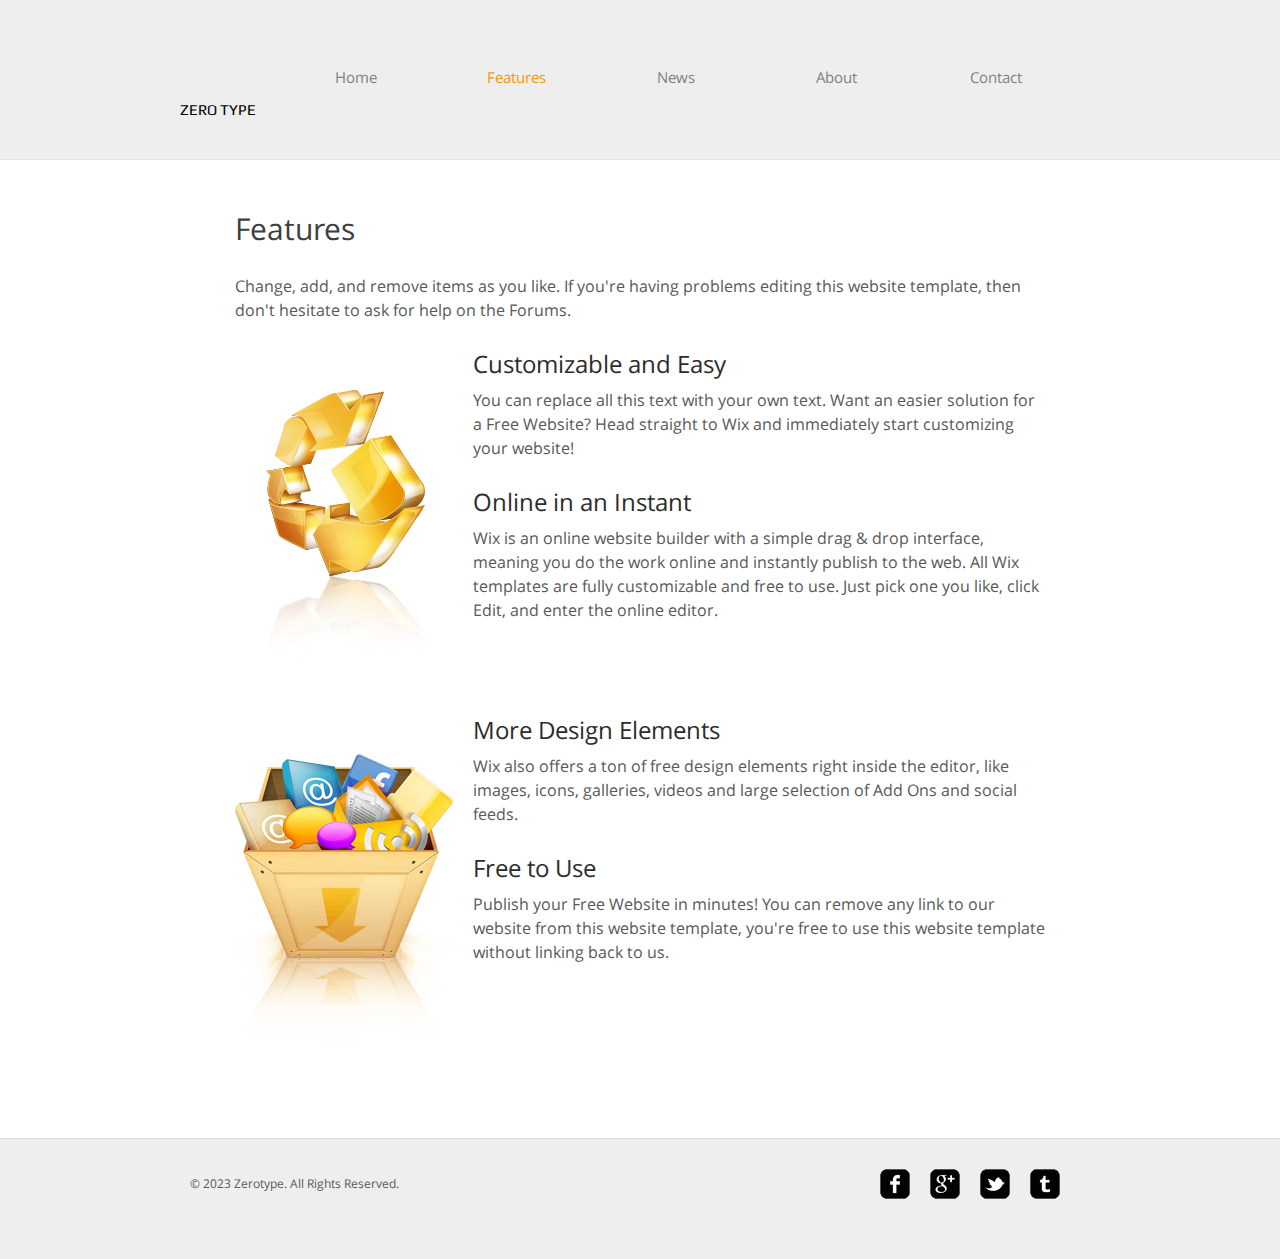
==== features.html @ 130b55e6 "New Design" ====
<!DOCTYPE HTML>
<!-- Website template by freewebsitetemplates.com -->
<html>
<head>
	<meta charset="UTF-8">
	<title>Features - Zerotype Website Template</title>
	<link rel="stylesheet" href="css/style.css" type="text/css">
</head>
<body>
	<div id="header">
		<div>
			<div class="logo">
				<a href="index.html">Zero Type</a>
			</div>
			<ul id="navigation">
				<li>
					<a href="index.html">Home</a>
				</li>
				<li class="active">
					<a href="features.html">Features</a>
				</li>
				<li>
					<a href="news.html">News</a>
				</li>
				<li>
					<a href="about.html">About</a>
				</li>
				<li>
					<a href="contact.html">Contact</a>
				</li>
			</ul>
		</div>
	</div>
	<div id="contents">
		<div class="features">
			<h1>Features</h1>
			<p>
				Change, add, and remove items as you like. If you're having problems editing this website template, then don't hesitate to ask for help on the Forums.
			</p>
			<div>
				<img src="images/recycle.png" alt="Img">
				<h2>Customizable and Easy</h2>
				<p>
					You can replace all this text with your own text. Want an easier solution for a Free Website? Head straight to Wix and immediately start customizing your website!
				</p>
				<h2>Online in an Instant</h2>
				<p>
					Wix is an online website builder with a simple drag & drop interface, meaning you do the work online and instantly publish to the web. All Wix templates are fully customizable and free to use. Just pick one you like, click Edit, and enter the online editor.
				</p>
			</div>
			<div>
				<img src="images/box-of-icons.png" alt="Img">
				<h2>More Design Elements</h2>
				<p>
					Wix also offers a ton of free design elements right inside the editor, like images, icons, galleries, videos and large selection of Add Ons and social feeds.
				</p>
				<h2>Free to Use</h2>
				<p>
					Publish your Free Website in minutes! You can remove any link to our website from this website template, you're free to use this website template without linking back to us.
				</p>
			</div>
		</div>
	</div>
	<div id="footer">
		<div class="clearfix">
			<div id="connect">
				<a href="http://freewebsitetemplates.com/go/facebook/" target="_blank" class="facebook"></a><a href="http://freewebsitetemplates.com/go/googleplus/" target="_blank" class="googleplus"></a><a href="http://freewebsitetemplates.com/go/twitter/" target="_blank" class="twitter"></a><a href="http://www.freewebsitetemplates.com/misc/contact/" target="_blank" class="tumbler"></a>
			</div>
			<p>
				© 2023 Zerotype. All Rights Reserved.
			</p>
		</div>
	</div>
</body>
</html>
---- css/style.css ----
/* Website template by freewebsitetemplates.com */
@font-face {
	font-family: 'OpenSans';
	src: url('../fonts/OpenSans-Regular.eot');
	src: local('☺'), url('../fonts/OpenSans-Regular.woff') format('woff'), url('../fonts/OpenSans-Regular.ttf') format('truetype'), url('../fonts/OpenSans-Regular.svg') format('svg');
	font-weight: normal;
	font-style: normal;
}
@font-face {
	font-family: 'Play';
	src: url('../fonts/Play-Regular.eot');
	src: local('☺'), url('../fonts/Play-Regular.woff') format('woff'), url('../fonts/Play-Regular.ttf') format('truetype'), url('../fonts/Play-Regular.svg') format('svg');
	font-weight: normal;
	font-style: normal;
}
body {
	background-color: #fff;
	font-family: 'OpenSans';
	margin: 0;
}
img {
	border: 0;
}
.clearfix:after, #contents:after {
	clear:both;
	content:"";
	display:block;
	height:1%;
	line-height:0;
	visibility:hidden;
}
.btn {
	background: url(../images/bg-button.png) no-repeat;
	background-position: 0 -70px;
	color: #fff;
	display: inline-block;
	font: 24px/60px 'OpenSans';
	height: 60px;
	width: 230px;
	text-align: center;
	text-decoration: none;
	text-transform: uppercase;
}
.btn:hover {
	background-position: 0 0;
}
/*------------------------------ HEADER ------------------------------*/
#header {
	background-color: #eee;
	border-bottom: 1px solid #e6e6e6;
	padding: 27px 0;
}
#header > div, #footer > div {
	width: 920px;
	margin: 0 auto;
	padding: 0 20px;
}
/** Logo **/
#header .logo {
	float: left;
	margin-right: 20px;
}
#header .logo a {
	background: url(../images/logo.png) no-repeat center top;
	color: #000;
	display: block;
	font: 15px/30px 'Play';
	height: 20px;
	width: 76px;
	padding-top: 68px;
	text-decoration: none;
	text-transform: uppercase;
}
/** Navigation **/
#navigation {
	display: inline-block;
	list-style: none;
	line-height: 100px;
	margin: 0;
	padding: 0;
}
#navigation ul {
	display: inline-block;
	list-style: none;
	margin: 0;
	padding: 0;
}
#navigation li {
	float: left;
	width: 160px;
	text-align: center;
}
#navigation li a {
	color: #818181;
	font-size: 15px;
	line-height: 30px;
	text-decoration: none;
}
#navigation li a:hover {
	color: #000;
}
#navigation li.active a {
	color: #f99600;
}
#adbox {
	background: url(../images/bg-adbox.jpg) repeat-x left top;
	height: 380px;
	padding: 60px 0;
}
#adbox > div {
	width: 800px;
	margin: 0 auto;
	padding: 0 80px;
}
#adbox > div img {
	float: right;
	margin-left: 60px;
}
#adbox h1, #adbox h2 {
	color: #2c2c2c;
	font-size: 60px;
	line-height: 60px;
	margin: 0;
	text-transform: uppercase;
}
#adbox h2 {
	font-size: 30px;
	line-height: 36px;
	text-transform: none;
}
#adbox p {
	font-size: 16px;
	line-height: 24px;
	margin: 0;
}
#adbox p span {
	display: block;
	font-size: 12px;
	width: 360px;
	padding: 24px 0;
	text-align: center;
}
#adbox p span b {
	font-weight: normal;
	display: block;
	width: 256px;
}
/*------------------------------ CONTENTS ------------------------------*/
#contents {
	min-height: 510px;
	width: 880px;
	margin: 0 auto;
	padding: 54px 40px;
}
h1 {
	color: #3e3e3e;
	font-size: 30px;
	font-weight: normal;
	line-height: 30px;
	margin: 0 0 30px;
}
h2 {
	color: #2c2c2c;
	font-size: 24px;
	font-weight: normal;
	line-height: 24px;
	margin: 0 0 12px;
}
p {
	color: #585858;
	font-size: 16px;
	line-height: 24px;
	margin: 0 0 30px;
}
p a {
	color: #585858;
}
#tagline h1 {
	margin-left: 20px;
}
#tagline > div {
	float: left;
	width: 400px;
	margin: 0 20px;
}
#contents .features {
	width: 810px;
	margin: 0 auto;
}
.features > div {
	display: inline-block;
	margin: 0 0 30px;
}
.features > div img {
	float: left;
	margin-right: 20px;
	margin-top: 36px;
}
.date {
	float: left;
	height: 78px;
	width: 70px;
	margin-right: 20px;
	border: 1px solid #d5d5d5;
	text-align: center;
}
.date p {
	margin: 12px 0 0;
}
.date p span {
	display: block;
	font-size: 30px;
	margin-bottom: 6px;
}
.author {
	color: #585858;
	display: block;
	font-size: 12px;
}
.more {
	background-color: #727272;
	color: #fff;
	display: inline-block;
	font-size: 14px;
	line-height: 30px;
	width: 100px;
	text-align: center;
	text-decoration: none;
}
.more:hover, .message input[type='submit']:hover {
	background-color: #f99600;
	color: #000;
}
/** main **/
.main {
	float: left;
	background: url(../images/divider.png) repeat-y right top;
	min-height: 100px;
	width: 620px;
	padding-right: 24px;
}
.main h1, .sidebar h1 {
	margin: 0 0 12px;
	position: relative;
	top: -18px;
}
.main h2 span {
	display: block;
	font-size: 12px;
}
/** sidebar **/
.sidebar {
	float: left;
	min-height: 848px;
	width: 216px;
	margin-left: 20px;
}
.sidebar ul, .news {
	list-style: none;
	margin: 0;
	padding: 0;
}
.news li {
	border-top: 1px solid #d5d5d5;
	padding: 24px 30px 0 100px;
	position: relative;
}
.news li .date {
	float: none;
	position: absolute;
	left: 0;
	top: 30px;
}
.news li > p span, .post > span {
	display: block;
	text-align: right;
}
.posts {
	border-top: 1px solid #d5d5d5;
}
.posts li {
	border-bottom: 1px solid #d5d5d5;
	padding: 24px 10px 0;
}
.posts li p {
	font-size: 14px;
}
.posts li .title {
	font-size: 16px;
	font-weight: normal;
	margin: 0 0 12px;
}
.posts li .title a {
	color: #2c2c2c;
	font-size: 16px;
	text-decoration: none;
}
.post {
	width: 785px;
	margin: 0 auto;
}
.post h1 {
	padding-top: 12px;
}
#about {
	width: 740px;
	margin: 0 auto;
}
#about h1, .section h1 {
	border-bottom: 1px solid #e0e0e0;
	padding-bottom: 12px;
}
.section {
	float: left;
	width: 390px;
	margin-right: 50px;
}
.section h1 {
	margin-bottom: 18px;
}
.message input[type='text'], .message textarea {
	color: #aeaeae;
	font-size: 13px;
	height: 33px;
	line-height: 33px;
	width: 380px;
	border: 1px solid #d5d5d5;
	margin: 0 0 6px;
	padding: 0 4px;
}
.message textarea {
	height: 175px;
	overflow: auto;
	resize: none;
}
.message input[type='submit'] {
	float: right;
	background-color: #818181;
	color: #d5d5d5;
	cursor: pointer;
	font: 13px/30px Arial, Helvetica, sans-serif;
	height: 30px;
	border: 0;
	margin: 0;
	padding: 0 10px;
}
.contact {
	background-color: #f8f8f8;
	width: 270px;
	padding: 124px 60px;
	text-align: center;
}
.contact p span {
	color: #2c2c2c;
	display: block;
	font-size: 30px;
	line-height: 36px;
	padding: 18px 0;
}
/*------------------------------ FOOTER ------------------------------*/
#footer {
	background-color: #eee;
	border-top: 1px solid #d8d8d8;
	padding: 30px 0;
}
#footer p {
	font-size: 12px;
	line-height: 30px;
	padding-left: 10px;
}
#connect {
	float: right;
	display: inline-block;
	margin-right: 30px;
}
#connect a {
	background: url(../images/icons.png) no-repeat;
	display: inline-block;
	height: 30px;
	width: 30px;
	margin: 0 10px;
}
#connect a.googleplus {
	background-position: 0 -40px;
}
#connect a.twitter {
	background-position: 0 -80px;
}
#connect a.tumbler {
	background-position: 0 -120px;
}
#connect a.facebook:hover {
	background-position: -40px 0;
}
#connect a.googleplus:hover {
	background-position: -40px -40px;
}
#connect a.twitter:hover {
	background-position: -40px -80px;
}
#connect a.tumbler:hover {
	background-position: -40px -120px;
}
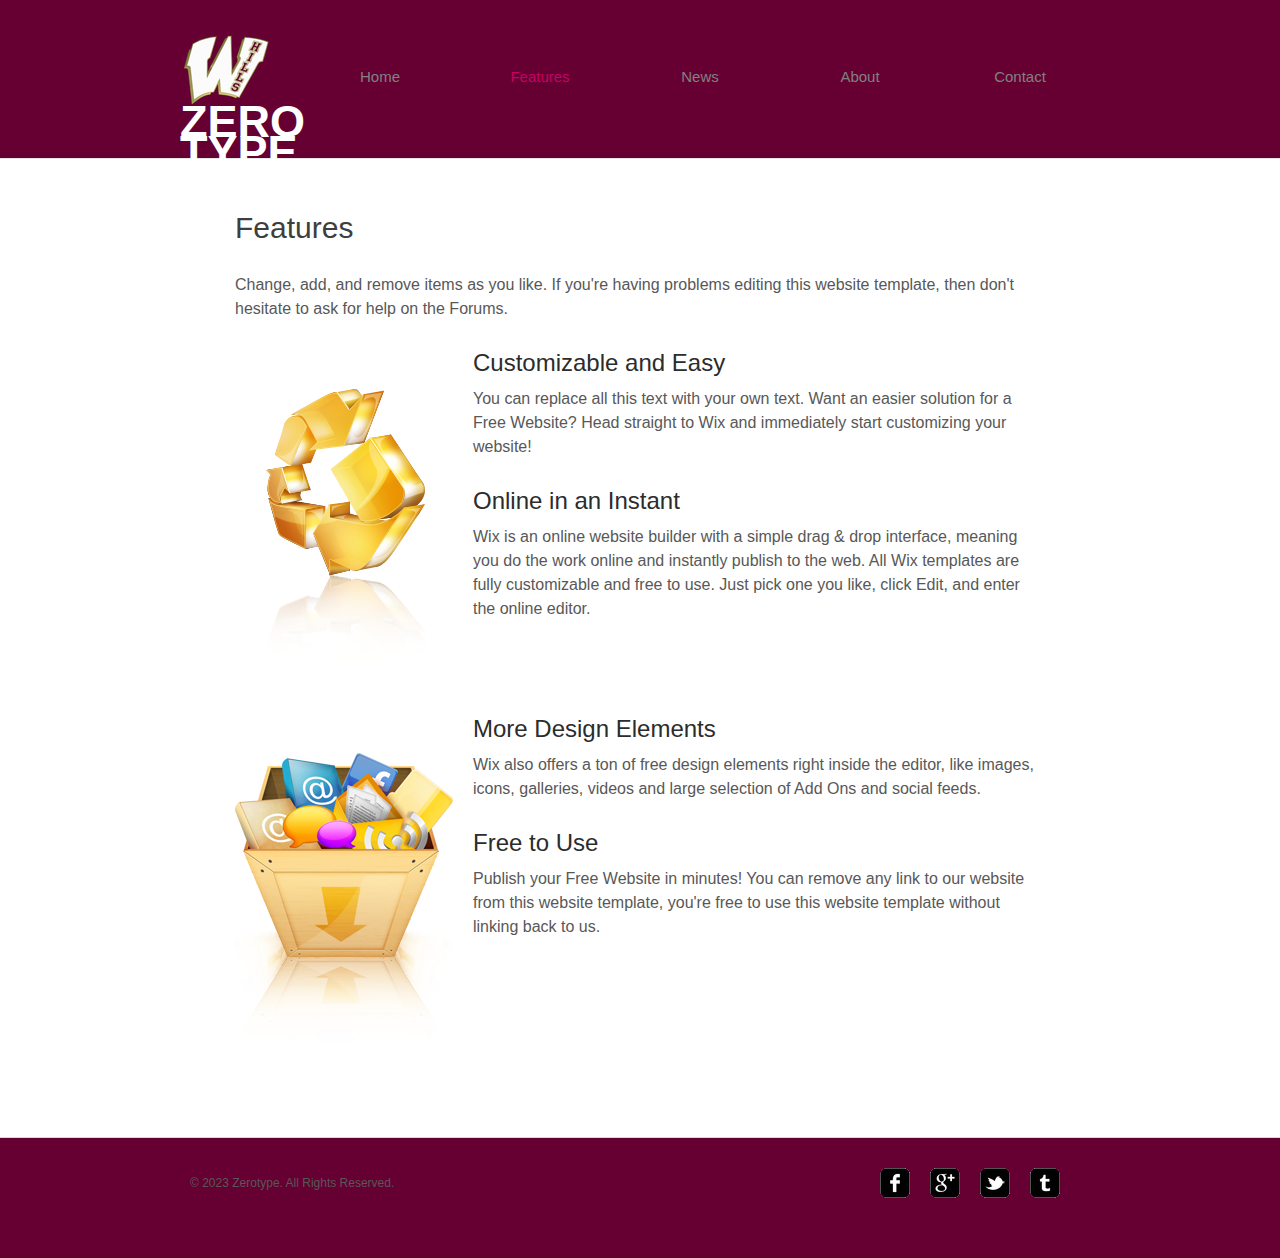
==== commit 552a1dcc: "New Design" ====
--- a/features.html
+++ b/features.html
@@ -1,4 +1,4 @@
-<!DOCTYPE HTML>
+<!DOCTYPE html>
 <!-- Website template by freewebsitetemplates.com -->
 <html>
 <head>
--- a/css/style.css
+++ b/css/style.css
@@ -1,21 +1,21 @@
-/* Website template by freewebsitetemplates.com */
-@font-face {
-	font-family: 'OpenSans';
+
+/*@font-face {
+	font-family: 'Open Sans', sans-serif;
 	src: url('../fonts/OpenSans-Regular.eot');
 	src: local('☺'), url('../fonts/OpenSans-Regular.woff') format('woff'), url('../fonts/OpenSans-Regular.ttf') format('truetype'), url('../fonts/OpenSans-Regular.svg') format('svg');
 	font-weight: normal;
 	font-style: normal;
 }
 @font-face {
-	font-family: 'Play';
+	font-family: 'Roboto', sans-serif;
 	src: url('../fonts/Play-Regular.eot');
 	src: local('☺'), url('../fonts/Play-Regular.woff') format('woff'), url('../fonts/Play-Regular.ttf') format('truetype'), url('../fonts/Play-Regular.svg') format('svg');
 	font-weight: normal;
 	font-style: normal;
-}
+}*/
 body {
 	background-color: #fff;
-	font-family: 'OpenSans';
+	font-family: 'Open Sans', sans-serif;
 	margin: 0;
 }
 img {
@@ -34,7 +34,7 @@
 	background-position: 0 -70px;
 	color: #fff;
 	display: inline-block;
-	font: 24px/60px 'OpenSans';
+	font: 24px/60px 'Open Sans', sans-serif;
 	height: 60px;
 	width: 230px;
 	text-align: center;
@@ -46,7 +46,7 @@
 }
 /*------------------------------ HEADER ------------------------------*/
 #header {
-	background-color: #eee;
+	background-color: #660033;
 	border-bottom: 1px solid #e6e6e6;
 	padding: 27px 0;
 }
@@ -61,14 +61,15 @@
 	margin-right: 20px;
 }
 #header .logo a {
-	background: url(../images/logo.png) no-repeat center top;
-	color: #000;
-	display: block;
-	font: 15px/30px 'Play';
-	height: 20px;
-	width: 76px;
-	padding-top: 68px;
+	background: url(../images/logo_resized.png) no-repeat left top;
+	color: #FFFFFF;
+	display: block;
+	font: 45px/30px 'Roboto', sans-serif;
+	height: 80px;
+	width: 100px;
+	padding-top: 80px;
 	text-decoration: none;
+        font-weight: bold;
 	text-transform: uppercase;
 }
 /** Navigation **/
@@ -100,7 +101,7 @@
 	color: #000;
 }
 #navigation li.active a {
-	color: #f99600;
+	color: #c80064;
 }
 #adbox {
 	background: url(../images/bg-adbox.jpg) repeat-x left top;
@@ -359,7 +360,7 @@
 }
 /*------------------------------ FOOTER ------------------------------*/
 #footer {
-	background-color: #eee;
+	background-color: #660033;
 	border-top: 1px solid #d8d8d8;
 	padding: 30px 0;
 }
